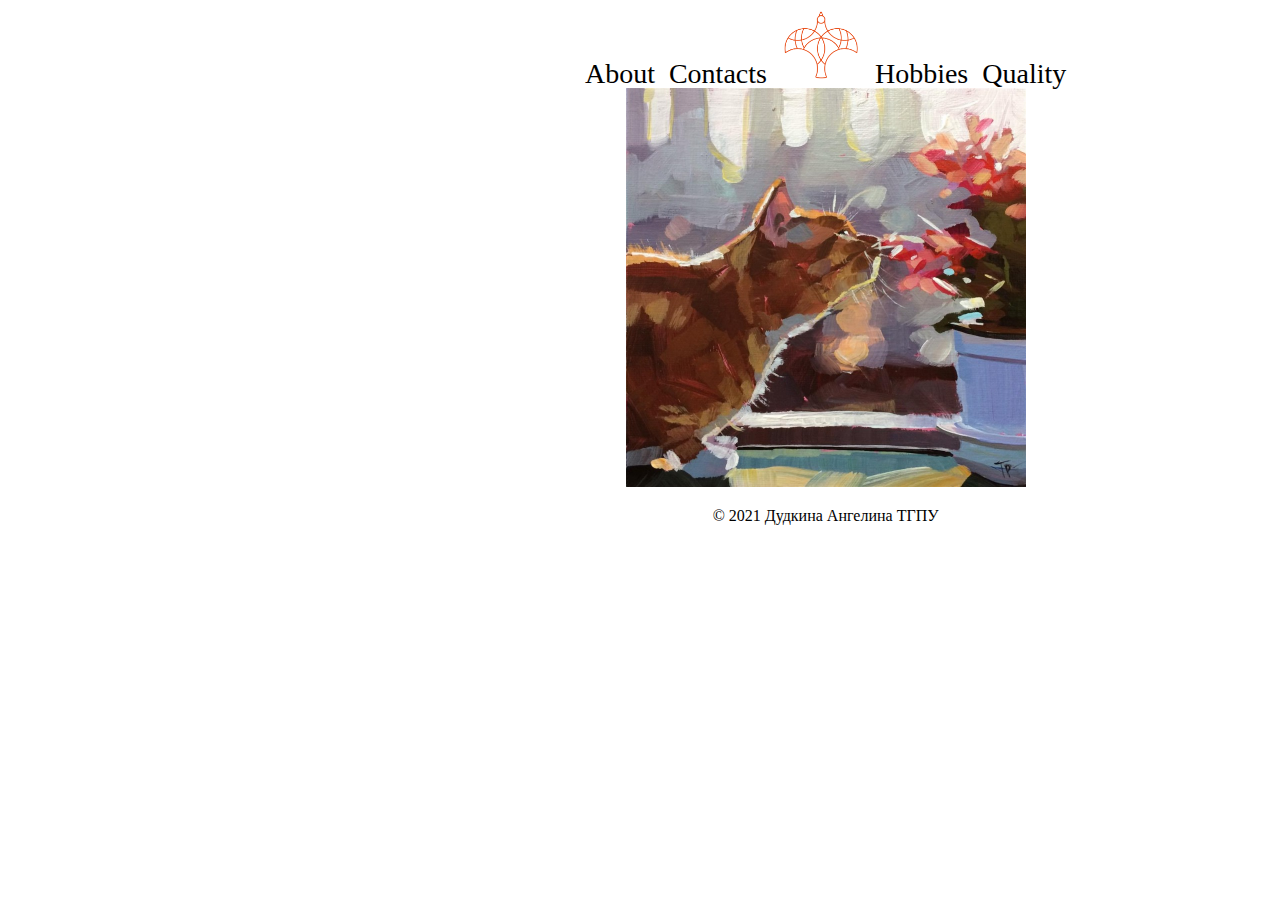
==== index.html @ 27843b2d "Привет, это мой сайт :)" ====
<!DOCTYPE html>
<html>
<head>
	<meta charset="utf-8">
	<title>Main</title>
	<link rel="stylesheet" type="text/css" href="style/css.css">
</head>
<body>
	<header class="header">
		<a  href="about.html">About</a>
		<a  href="contacts.html">Contacts</a>
		<a  href="index.html"><img src="bird.png" width="80px"></a>
		<a  href="hobbies.html">Hobbies</a>
		<a  href="links.html">Quality</a>
	</header>
	<img src="cat.jpg" width="400px">
	<footer class="footer">
		<p>© 2021 Дудкина Ангелина ТГПУ</p>
	</footer>
</body>
</html>
---- style/css.css ----
body{
	font-family: Roboto Regular;
	width: 100em;
	height: 50em;
	margin-left: 2%;
	text-align: center;
}
a{
	font-size:28px;
	text-decoration: none;
	color: black;
}
.header{
	width: 100em;
	height: 5em;
	
}
.header a{
	padding:5px;
}
.header a:hover{
	color: #EC663B;
}
.body_contacts{
	
	margin-top: 2em;
	margin-left: 29em;
	font-size:20px;
	padding-left: 2em;
	text-align: left;
	width: 20em;
	border-radius: 10px;
	background-color: #c3dbda;
	border: 4px solid #436e6c;
}
.footer{
	
	width: 100em;
	height: 2em;
}
.footer p{
	font-size:16px;
	color: black;
}
.body_about p{
	
	font-size:20px;
}
.body_about a{
	font-size:20px;
}
.body_links p{
	
	font-size:20px;
}
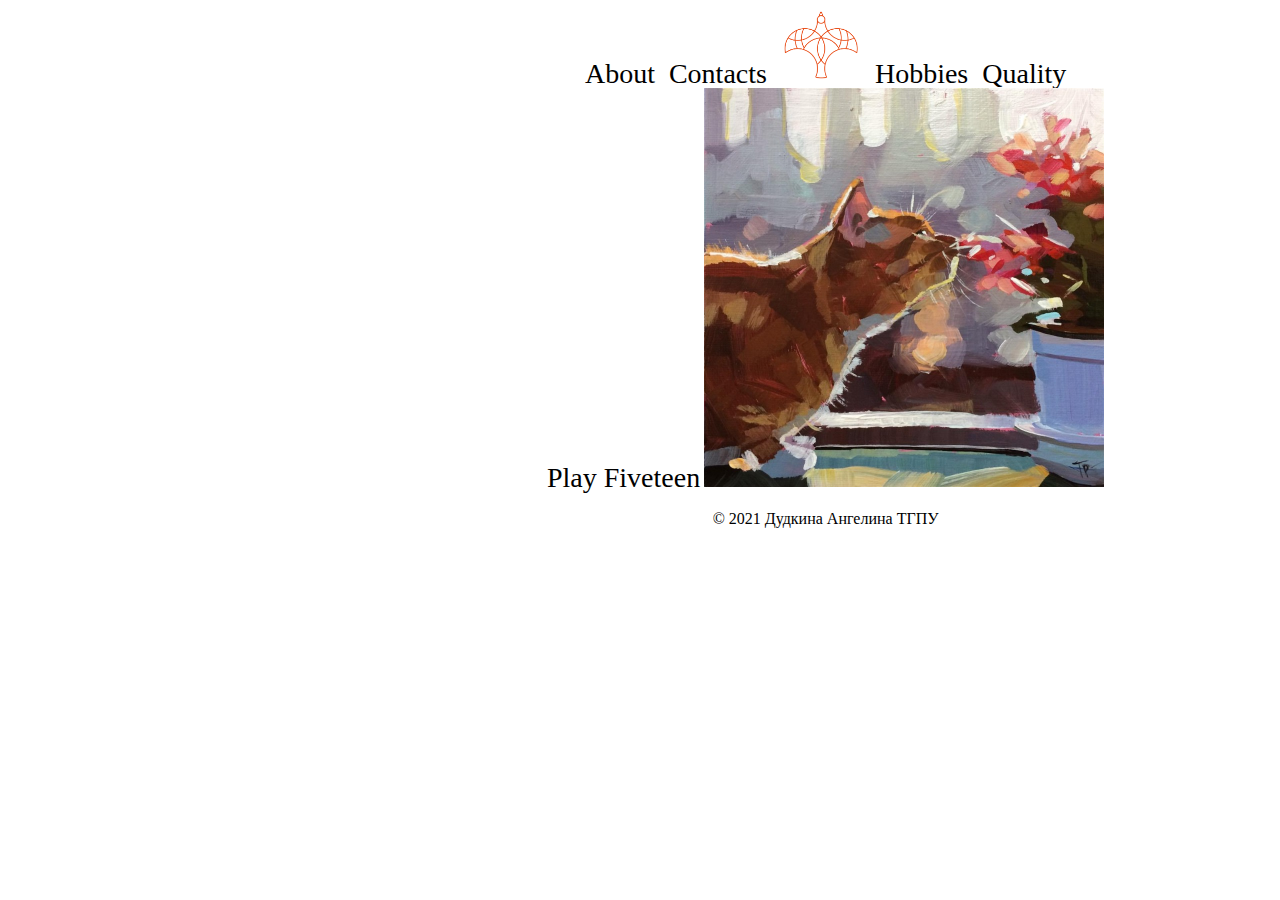
==== commit beeb9acb: "Сайт с пятнашками" ====
--- a/index.html
+++ b/index.html
@@ -13,6 +13,7 @@
 		<a  href="hobbies.html">Hobbies</a>
 		<a  href="links.html">Quality</a>
 	</header>
+	<a href="fiveteen/index.html">Play Fiveteen</a>
 	<img src="cat.jpg" width="400px">
 	<footer class="footer">
 		<p>© 2021 Дудкина Ангелина ТГПУ</p>
--- a/style/css.css
+++ b/style/css.css
@@ -13,7 +13,7 @@
 .header{
 	width: 100em;
 	height: 5em;
-	
+
 }
 .header a{
 	padding:5px;
@@ -22,7 +22,7 @@
 	color: #EC663B;
 }
 .body_contacts{
-	
+
 	margin-top: 2em;
 	margin-left: 29em;
 	font-size:20px;
@@ -34,7 +34,7 @@
 	border: 4px solid #436e6c;
 }
 .footer{
-	
+
 	width: 100em;
 	height: 2em;
 }
@@ -43,13 +43,13 @@
 	color: black;
 }
 .body_about p{
-	
+
 	font-size:20px;
 }
 .body_about a{
 	font-size:20px;
 }
 .body_links p{
-	
+
 	font-size:20px;
 }